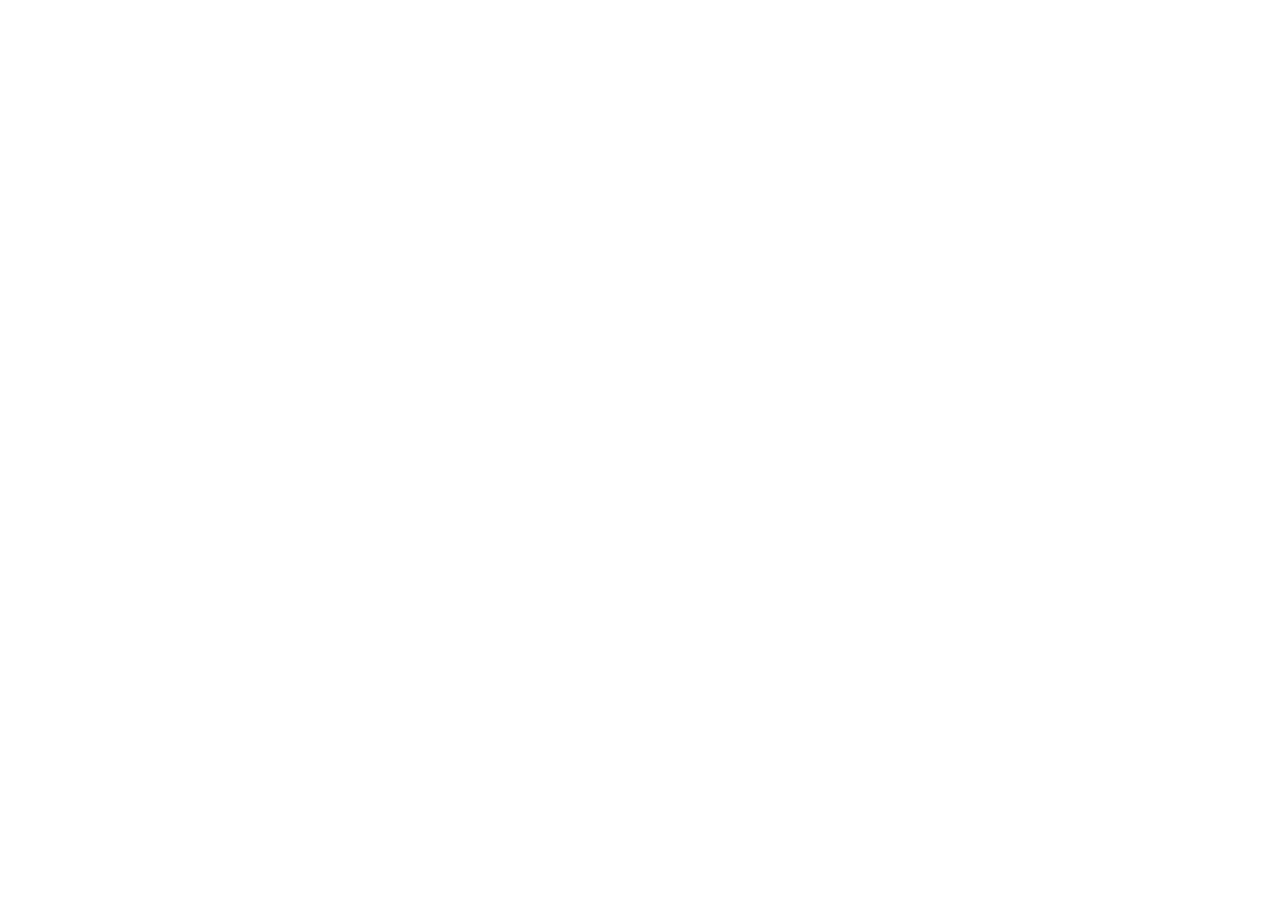
==== GraduationDesign/html/auditpaper.html @ fcfbac6c "提交" ====
<!DOCTYPE html>
<html lang="en">
<head>
    <meta charset="UTF-8">
    <meta http-equiv="X-UA-Compatible" content="IE=edge">
    <meta name="viewport" content="width=device-width, initial-scale=1.0">
    <title>论文审核</title>
</head>
<body>
    
</body>
</html>
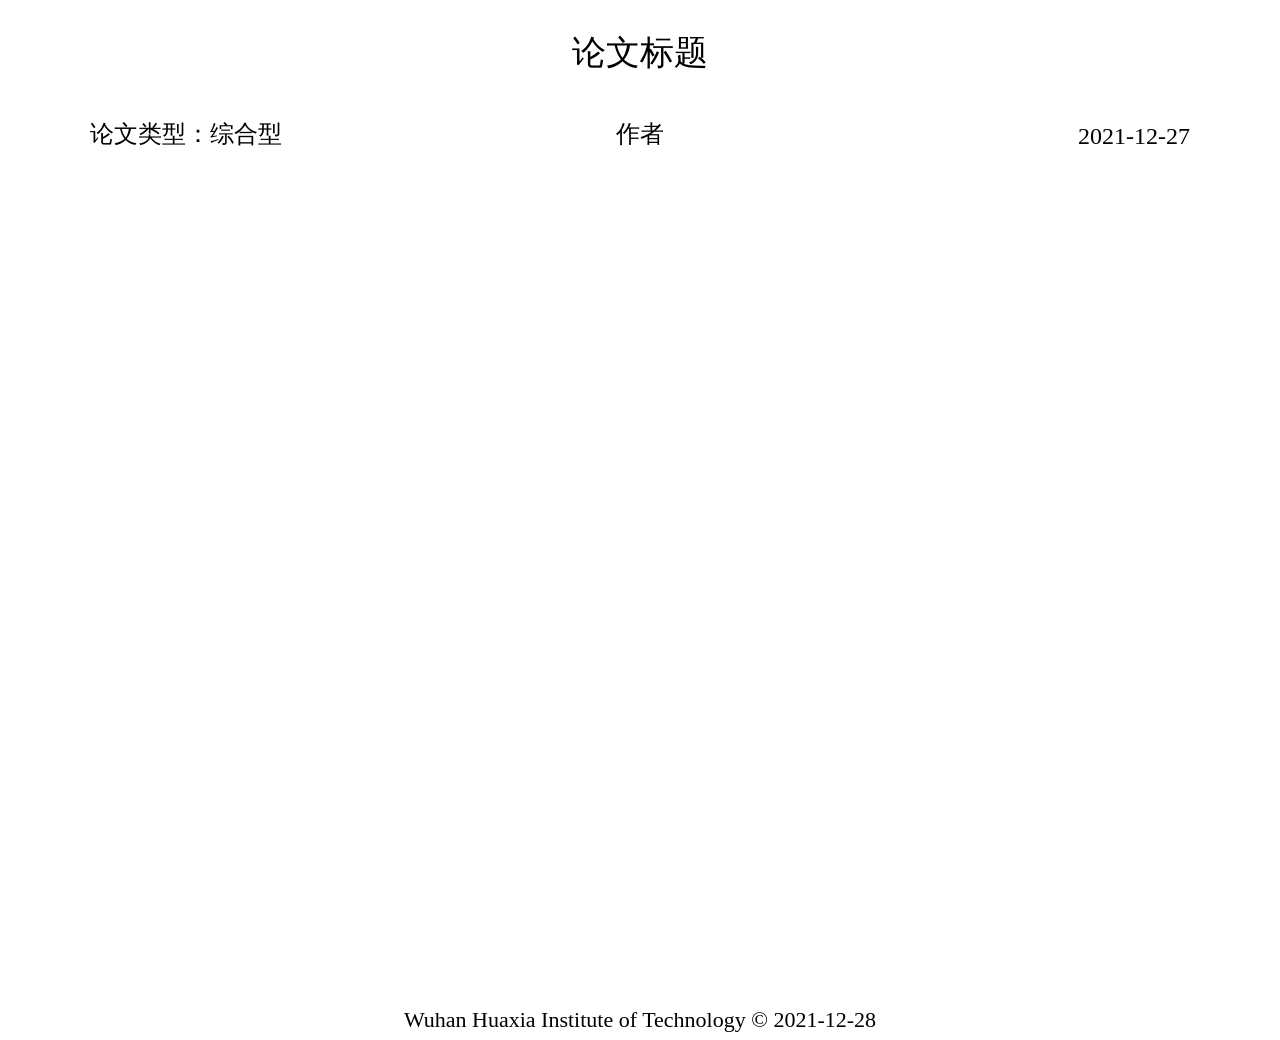
==== commit 97ef12b1: "提交" ====
--- a/GraduationDesign/html/auditpaper.html
+++ b/GraduationDesign/html/auditpaper.html
@@ -5,8 +5,24 @@
     <meta http-equiv="X-UA-Compatible" content="IE=edge">
     <meta name="viewport" content="width=device-width, initial-scale=1.0">
     <title>论文审核</title>
+    <link rel="stylesheet" href="../css/auditpaper.css">
 </head>
 <body>
-    
+    <div id="init">
+        <!-- <div id="top">
+            <p id="txt">求是创新</p>
+        </div> -->
+        <div id="title">
+            <div id="text-title">论文标题</div>
+            <div id="text-type">论文类型：<span>综合型</span></div>
+            <div id="text-author">作者</div>
+            <div id="text-time">2021-12-27</div>
+        </div>
+        <div id="paper"></div>
+        <div id="bottom">
+            <p>Wuhan Huaxia Institute of Technology&nbsp;&copy;&nbsp;2021-12-28</p>
+        </div>
+    </div>
 </body>
+<script src="../js/auditpaper.js"></script>
 </html>
--- a/GraduationDesign/css/auditpaper.css
+++ b/GraduationDesign/css/auditpaper.css
@@ -0,0 +1,95 @@
+#init{
+    width: 1200px;
+    height: auto;
+    margin: 0 auto;
+    position: relative;
+    /* background-color: #fff; */
+}
+*{
+    margin: 0;
+    padding: 0;
+    background-color: #fff;
+}
+#init #top{
+    width: 1200px;
+    height: 60px;
+    position: relative;
+    background-color: #fff;
+    border-radius: 15px;
+}
+#init #top #txt{
+    width: 200px;
+    position: absolute;
+    top: 0;
+    left: 500px;
+    font-size: 36px;
+    height: 60px;
+    line-height: 60px;
+    cursor: default;
+    background-color: #fff;
+    color: cornflowerblue;
+    text-align: center;
+    text-decoration: none;
+}
+
+#init #title{
+    width: 1200px;
+    height: auto;
+    border-radius: 15px;
+    margin-top: 10px;
+    cursor: default;
+    position: relative;
+    background-color: #ffffff;
+    /* border: 1px solid aqua; */
+}
+#init #title #text-title{
+    padding: 20px;
+    width: 1160px;
+    height: auto;
+    text-align: center;
+    font-size: 34px;
+    min-height: 100px;
+}
+#init #title #text-type{
+    font-size: 24px;
+    position: absolute;
+    left: 50px;
+    bottom: 0px;
+}
+#init #title #text-author{
+    width: 100px;
+    text-align: center;
+    font-size: 24px;
+    position: absolute;
+    left: 550px;
+    bottom: 0px;
+}
+
+#init #title #text-time{
+    position: absolute;
+    right: 50px;
+    bottom: 0;
+    font-size: 24px;
+}
+#init #paper{
+    margin-top: 40px;
+    width: 1200px;
+    min-height: 800px;
+    background-color: #fff;
+    border-radius: 16px;
+}
+#init #bottom{
+    position: relative;
+    margin-top: 10px;
+    width: 1200px;
+    height: 40px;
+    background-color: #bababa;
+}
+#init #bottom p{
+    position:absolute;
+    width: 1200px;
+    height: 40px;
+    line-height: 40px;
+    text-align: center;
+    font-size: 22px;
+}
